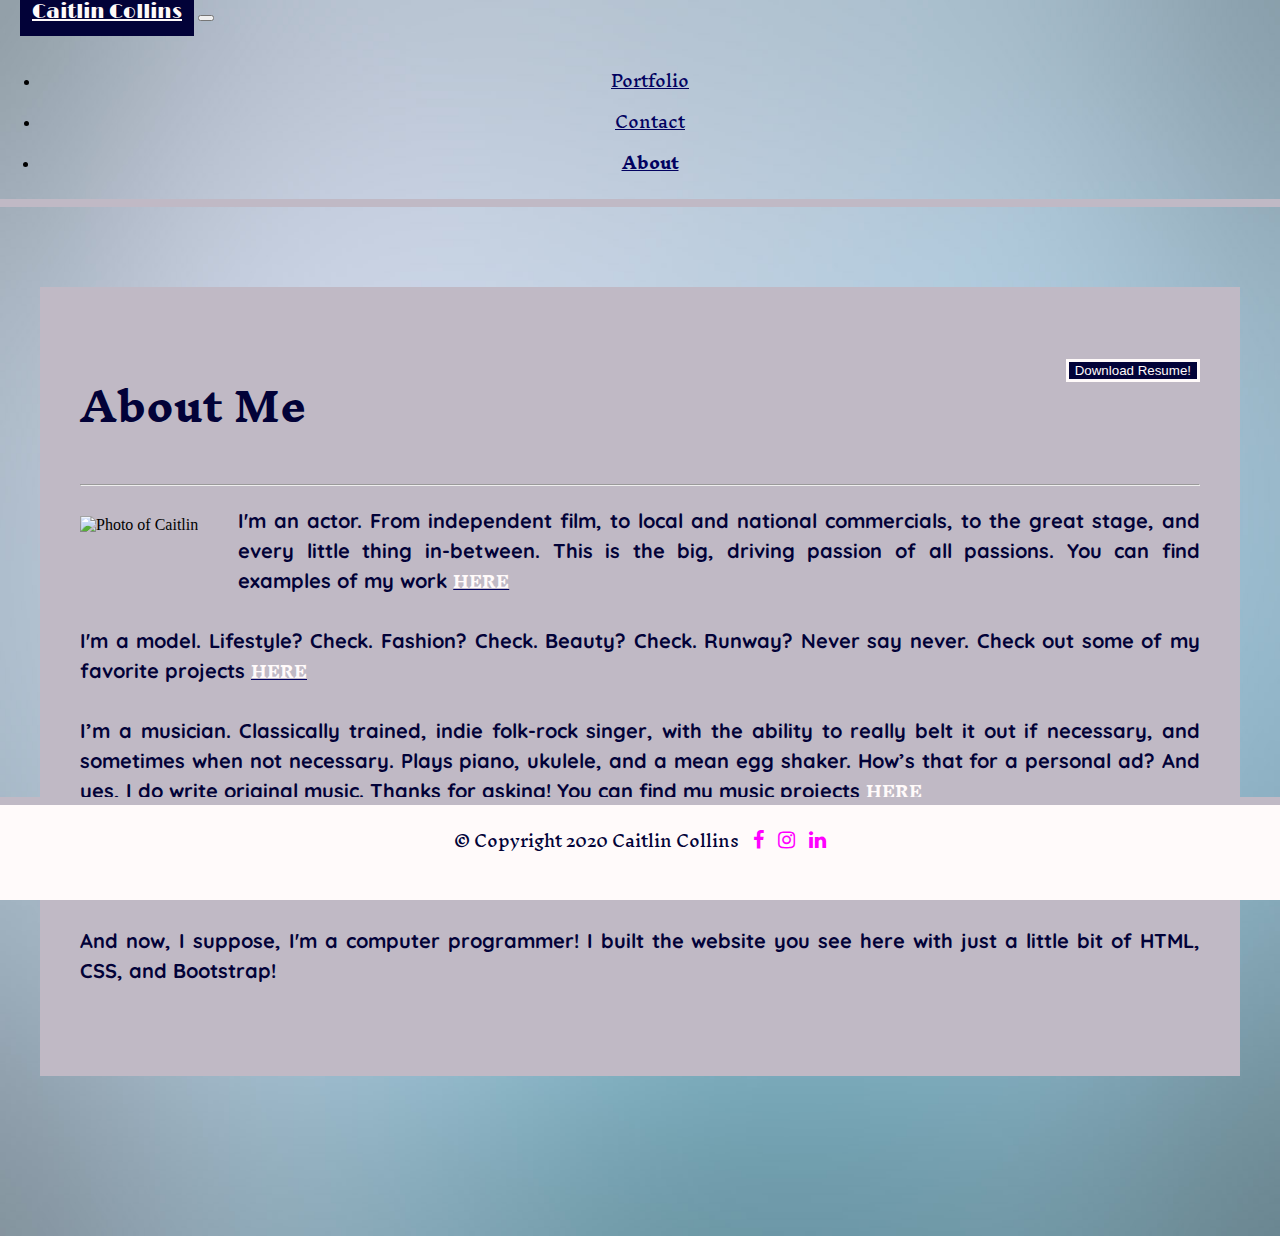
==== index.html @ 05589e40 "Added downloadable resume and portfolio links and screenshots." ====
<!DOCTYPE html>
<html lang="en">
<head>
    <meta charset="UTF-8">
    <meta name="viewport" content="width=device-width, initial-scale=1.0">
    <link href="https://cdn.jsdelivr.net/npm/bootstrap@5.0.0-beta1/dist/css/bootstrap.min.css" rel="stylesheet" integrity="sha384-giJF6kkoqNQ00vy+HMDP7azOuL0xtbfIcaT9wjKHr8RbDVddVHyTfAAsrekwKmP1" crossorigin="anonymous">
    <script src="https://cdn.jsdelivr.net/npm/bootstrap@5.0.0-beta1/dist/js/bootstrap.bundle.min.js" integrity="sha384-ygbV9kiqUc6oa4msXn9868pTtWMgiQaeYH7/t7LECLbyPA2x65Kgf80OJFdroafW" crossorigin="anonymous"></script>
    <link rel="preconnect" href="https://fonts.gstatic.com">
    <link href="https://fonts.googleapis.com/css2?family=Inknut+Antiqua:wght@400;500;700&family=Limelight&family=Quicksand:wght@300;400;500;600&display=swap" rel="stylesheet">
    <link rel="stylesheet" href="https://cdnjs.cloudflare.com/ajax/libs/font-awesome/4.7.0/css/font-awesome.min.css">

    <link rel="stylesheet" href="style.css">
    
    <title>Responsive Student Portfolio</title>
</head>

<body>
    <!-- Bootstrap Navbar -->
    <nav class="navbar navbar-expand-lg navbar-light bg-light">
        <div class="container-fluid">
        <a class="navbar-brand" href="index.html">Caitlin Collins</a>
        <button class="navbar-toggler" type="button" data-toggle="collapse" data-target="#navbarNav" aria-controls="navbarNav" aria-expanded="false" aria-label="Toggle navigation">
            <span class="navbar-toggler-icon"></span>
        </button>
            <div class="collapse navbar-collapse" id="navbarNav">
                <ul class="navbar-nav me-2">
                    <li class="nav-item">
                        <a class="nav-link" href="portfolio.html">Portfolio</a>
                    </li>
                    <li class="nav-item">
                        <a class="nav-link" href="contact.html">Contact</a>
                    </li>
                    <li class="nav-item active">
                        <a class="nav-link" href="index.html">About<span class="sr-only"></span></a>
                    </li>
                </ul>
            </div>
        </div>
    </nav>
    <!-- Main Container -->
    <main class="container-fluid">

        <!-- Spacer (No Content) -->
        <div class="row">
            <div class="col-sm-12">
                <header></header>
            </div>
        </div>

        <!-- Main Article -->
        <div class="row">
            <div class="col-sm-8">
                <article>
                    <!-- H1 -->
                    <div class="row">
                        <div class="col-sm-12">
                            <h1>About Me<span><a href="assets/Caitlin_Collins_Full_Stack_Resume.pdf" download="Cait_Collins_Resume" target="_blank"><button class="btn btn-outline download">Download Resume!</button></a></span></h1>
                            <hr>
                        </div>
                    </div>
                    <!-- Bio and Image -->
                    <div class="row">
                        <div class="col-sm-12">
                            <img class="img-fluid bioimg" src="assets/Cait-Headshot.JPG" alt="Photo of Caitlin">
                            <p>I'm an actor. From independent film, to local and national commercials, to the great stage, and every little thing in-between. This is the big, driving passion of all passions. You can find examples of my work
                                <a href="http://www.caitlinaileencollins.com/host" target="_blank"><span class="btn btn-outline-info" style="border-color: rgb(2,2,96); color: snow;">HERE</span>
                                </a>
                            </p>
                            <p>I'm a model. Lifestyle? Check. Fashion? Check. Beauty? Check. Runway? Never say never. Check out some of my favorite projects 
                                <a href="http://www.caitlinaileencollins.com/print" target="_blank"><span class="btn btn-outline-info" style="border-color: rgb(2,2,96); color: snow; ">HERE</span>
                                </a>
                            </p>
                            <p>I’m a musician. Classically trained, indie folk-rock singer, with the ability to really belt it out if necessary, and sometimes when not necessary. Plays piano, ukulele, and a mean egg shaker. How’s that for a personal ad? And yes, I do write original music. Thanks for asking! You can find my music projects
                                <a href="http://www.caitlinaileencollins.com/music" target="_blank"><span class="btn btn-outline-info" style="border-color: rgb(2,2,96); color: snow;">HERE</span>
                                </a>
                            </p>
                            <p>I’m a writerproducer. This is a new, exciting adventure! Stay tuned for more information about my upcoming original film Tennessee. You can find out more about that project and watch the trailer
                                <a href="http://www.tennesseefilm.com" target="_blank"><span class="btn btn-outline-info" style="border-color: rgb(2,2,96); color: snow;">HERE</span>
                                </a>
                            </p>
                            <p>And now, I suppose, I'm a computer programmer! I built the website you see here with just a little bit of HTML, CSS, and Bootstrap!
                            </p>
                        </div>
                    </div>
                </article>
            </div>
            <div class="col-sm-4"></div>
        </div>

        <!-- Spacer (No Content) -->
        <div class="row">
            <div class="col-sm-12">
                <header class="bottom"></header>
            </div>
        </div>
    
        <!-- Footer -->
        <div class= "row">
            <div class="col-sm-12">
            <footer>© Copyright 2020 Caitlin Collins
                <a href="https://www.facebook.com/caitlincollinsgraber" target="_blank" class="fa fa-facebook"></a>
                <a href="https://www.instagram.com/caitlincollinsactor/" target="_blank" class="fa fa-instagram"></a>
                <a href="https://www.linkedin.com/in/caitlin-collins-actorprogrammer/" target="_blank" class="fa fa-linkedin"></a>
            </footer>
            </div>
        </div>
    </main>

    <!-- jQuery CDN -->
    <script src="https://ajax.googleapis.com/ajax/libs/jquery/1.11.3/jquery.min.js"></script>
    <script src="https://cdnjs.cloudflare.com/ajax/libs/popper.js/1.14.3/umd/popper.min.js"></script>
    <!-- Bootstrap JavaScript CDN -->
    <script src="https://maxcdn.bootstrapcdn.com/bootstrap/4.0.0/js/bootstrap.min.js"></script>

</body>
</html>
---- style.css ----
/****** ELELMENT style all pages ******/

/** Body Style **/
body {
	/* box-sizing: border-box; */
	padding: 0;
	margin: 0;
	background-image: url(assets/backrougnd1.jpg);
	background-repeat: no-repeat;
	background-size: 100% 100%;
}

/** Navigation Style **/
nav {
	border-bottom-style: solid;
	border-width: 8px;
	border-color: rgb(192, 185, 197);
}

/** UL Style **/
ul {
	margin-left: auto;
	margin-right: 20px;
}

/** Link Style **/
a {
	font-family: "Inknut Antiqua", sans-serif;
	font-size: 16px;
	color: rgb(2, 2, 96) !important; /* To override bootstrap */
}

/** Header Style **/
header {
	padding: 40px 0px;
}

/** Article Style **/
article {
	background-color: rgb(192, 185, 197);
	overflow: auto;
	margin: 0px 40px;
	padding: 0px 20px 60px 20px;
}

/** H1 Style **/
h1 {
	font-family: "Inknut Antiqua", serif;
	font-size: 40px;
	font-weight: bold;
	color: rgb(2, 2, 56);
	padding: 40px 0px 0px 20px;
}

/** Horizontal Rule Style **/
hr {
	margin: 20px;
}

/****** Footer Style ******/
footer {
	background-color: snow;
	color: rgb(2, 2, 56);
	font-size: 16px;
	font-family: "Inknut Antiqua", sans-serif;
	text-align: center;
	padding-top: 15px;
	height: 80px;
	width: 100%;
	position: fixed;
	left: 0;
	bottom: 0;
	border-top-style: solid;
	border-width: 8px;
	border-color: rgb(192, 185, 197);
}

/****** ELEMENTS -- ABOUT ******/

/** Paragraph Style **/
p {
	font-size: 20px;
	font-weight: bold;
	font-family: "Quicksand", sans-serif;
	line-height: 1.5;
	text-align: justify;
	color: rgb(2, 2, 56);
	padding: 0px 20px 10px 20px;
}

/****** ELEMENTS -- PORTFOLIO ******/

/** Image Figure Style **/
figure {
	padding: 20px;
}

/****** ELEMENTS -- CONTACT ******/

/** Form Padding **/
form {
	padding: 10px 20px 30px 20px;
}

/****** CLASS style all pages ******/

/** Navbar Brand (Name) Style **/
.navbar-brand {
	font-family: "Limelight", cursive;
	font-size: 20px;
	background-color: rgb(2, 2, 56);
	color: snow !important;
	padding: 12px;
	margin-left: 20px;
}

/** Navbar Button Margin **/
.navbar-toggler {
	margin-right: 20px;
}

/** Navbar Collapsed Menu **/
.navbar-collapse {
	text-align: center;
	padding-top: 20px;
}

/** Current Link Style **/
.active {
	font-weight: bold;
	font-size: 18px;
}

/** Section Style **/
.bottom {
	padding: 80px 0px;
}

/** Social Icon Style **/
.fa {
	padding: 10px 0px 10px 10px;
	font-size: 20px;
	text-align: center;
	text-decoration: none;
	color: magenta !important; /* To override bootstrap */
}
.download {
	float: right;
	border: solid;
	size: 1px;
	color: snow;
	background-color:  rgb(2, 2, 56);
	margin-top: 5px;
	margin-right: 20px;
}
.download:hover {
	color: rgb(192, 185, 197);
}
.download:active {
	color: magenta;
}

/****** CLASSES -- ABOUT ******/

/** Bio Image Style **/
.bioimg {
	float: left;
	padding: 10px 40px 40px 20px;
}

/****** CLASSES -- PORTFOLIO ******/

/** Portfolio Image Style **/
.portimg {
	padding: 20px 0px;
}

/****** CLASSES -- CONTACT ******/

/** Button Style **/
.contactbtn {
	margin-left: 20px;
	width: 100px;
	height: 60px;
	background-color: rgb(2, 2, 56);
}
/** Section Style **/
.bottomcontact {
	padding: 180px 0px;
}

/****** SELECTOR STYLE ******/

/** Link Hover Style **/
a:hover {
	color: rgb(192, 185, 197) !important; /* To override bootstrap */
}

/** Link Active Style **/
a:active {
	color: magenta !important; /* To override bootstrap */
}

/** Span Hover Style **/
span:hover {
	background-color: magenta !important; /* To override bootstrap */
}

/****** MEDIA QUERIES ******/

/** Special styling for screens under 768px **/
@media only screen and (max-width: 768px) {
	article {
		margin: 0 0 0 20px;
		padding: 20px 20px 40px 20px;
	}
	form {
		padding: 0px 0px 20px 0px;
	}
	h1,
	hr {
		margin-left: 0;
		margin-right: 0;
		padding-left: 0;
		text-align: center;
	}
	p,
	.bioimg {
		padding-right: 0;
		padding-left: 0;
	}
	.portimg {
		padding: 20px 0px 0px 0px;
	}
	.contactbtn {
		margin-left: 0;
		margin-right: 0;
	}
	.bottomcontact {
		padding: 120px 0px;
	}
}

/** Special styling for screens under 600px **/
@media only screen and (max-width: 600px) {
	article {
		margin: 0;
		padding: 0px 10px 40px 10px;
	}
	figure {
		margin: 0;
		padding: 0;
	}
	footer {
		font-size: 12px;
	}
	.bottomcontact {
		padding: 60px 0px;
	}
}
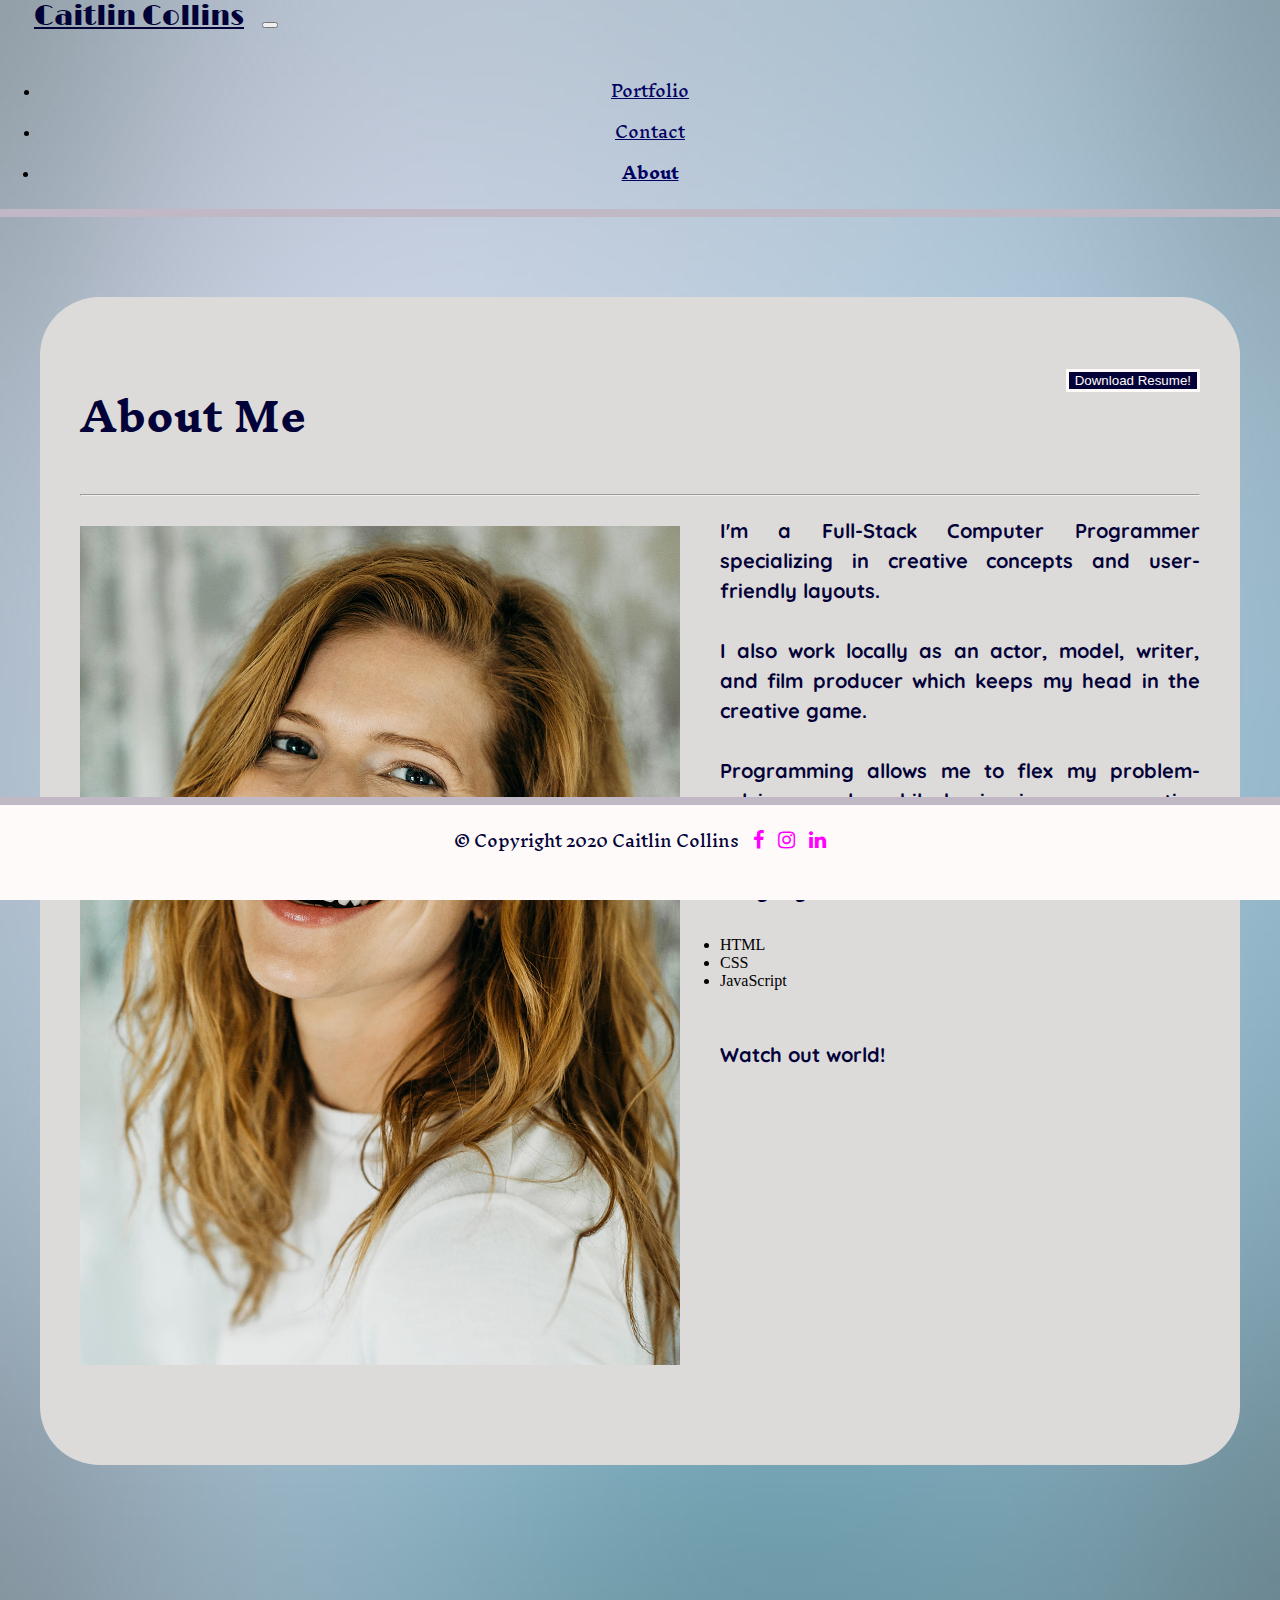
==== commit 3411973c: "Image and Bio updates." ====
--- a/index.html
+++ b/index.html
@@ -61,24 +61,21 @@
                     <!-- Bio and Image -->
                     <div class="row">
                         <div class="col-sm-12">
-                            <img class="img-fluid bioimg" src="assets/Cait-Headshot.JPG" alt="Photo of Caitlin">
-                            <p>I'm an actor. From independent film, to local and national commercials, to the great stage, and every little thing in-between. This is the big, driving passion of all passions. You can find examples of my work
-                                <a href="http://www.caitlinaileencollins.com/host" target="_blank"><span class="btn btn-outline-info" style="border-color: rgb(2,2,96); color: snow;">HERE</span>
-                                </a>
+                            <img class="img-fluid bioimg" src="assets/Caitlin.JPG" alt="Photo of Caitlin">
+                            <p id="firstP">I'm a Full-Stack Computer Programmer specializing in creative concepts and user-friendly layouts.
                             </p>
-                            <p>I'm a model. Lifestyle? Check. Fashion? Check. Beauty? Check. Runway? Never say never. Check out some of my favorite projects 
-                                <a href="http://www.caitlinaileencollins.com/print" target="_blank"><span class="btn btn-outline-info" style="border-color: rgb(2,2,96); color: snow; ">HERE</span>
-                                </a>
+                            <p>I also work locally as an actor, model, writer, and film producer which keeps my head in the creative game.
                             </p>
-                            <p>I’m a musician. Classically trained, indie folk-rock singer, with the ability to really belt it out if necessary, and sometimes when not necessary. Plays piano, ukulele, and a mean egg shaker. How’s that for a personal ad? And yes, I do write original music. Thanks for asking! You can find my music projects
-                                <a href="http://www.caitlinaileencollins.com/music" target="_blank"><span class="btn btn-outline-info" style="border-color: rgb(2,2,96); color: snow;">HERE</span>
-                                </a>
+                            <p>Programming allows me to flex my problem-solving muscles while honing in on my creative intuitions. 
                             </p>
-                            <p>I’m a writerproducer. This is a new, exciting adventure! Stay tuned for more information about my upcoming original film Tennessee. You can find out more about that project and watch the trailer
-                                <a href="http://www.tennesseefilm.com" target="_blank"><span class="btn btn-outline-info" style="border-color: rgb(2,2,96); color: snow;">HERE</span>
-                                </a>
+                            <p>Languages: 
+                                <ul class="languages">
+                                    <li>HTML</li>
+                                    <li>CSS</li>
+                                    <li>JavaScript</li>
+                                </ul>
                             </p>
-                            <p>And now, I suppose, I'm a computer programmer! I built the website you see here with just a little bit of HTML, CSS, and Bootstrap!
+                            <p>Watch out world!
                             </p>
                         </div>
                     </div>
--- a/style.css
+++ b/style.css
@@ -37,9 +37,10 @@
 
 /** Article Style **/
 article {
-	background-color: rgb(192, 185, 197);
+	background-color:rgb(221, 218, 218);
 	overflow: auto;
 	margin: 0px 40px;
+	border-radius: 5%;
 	padding: 0px 20px 60px 20px;
 }
 
@@ -107,10 +108,9 @@
 /** Navbar Brand (Name) Style **/
 .navbar-brand {
 	font-family: "Limelight", cursive;
-	font-size: 20px;
-	background-color: rgb(2, 2, 56);
-	color: snow !important;
-	padding: 12px;
+	font-size: 28px;
+	color: rgb(2, 2, 56)!important;
+	padding: 14px;
 	margin-left: 20px;
 }
 
@@ -165,6 +165,7 @@
 /** Bio Image Style **/
 .bioimg {
 	float: left;
+	max-width: 600px;
 	padding: 10px 40px 40px 20px;
 }
 
@@ -172,6 +173,7 @@
 
 /** Portfolio Image Style **/
 .portimg {
+	max-width: 700px;
 	padding: 20px 0px;
 }
 
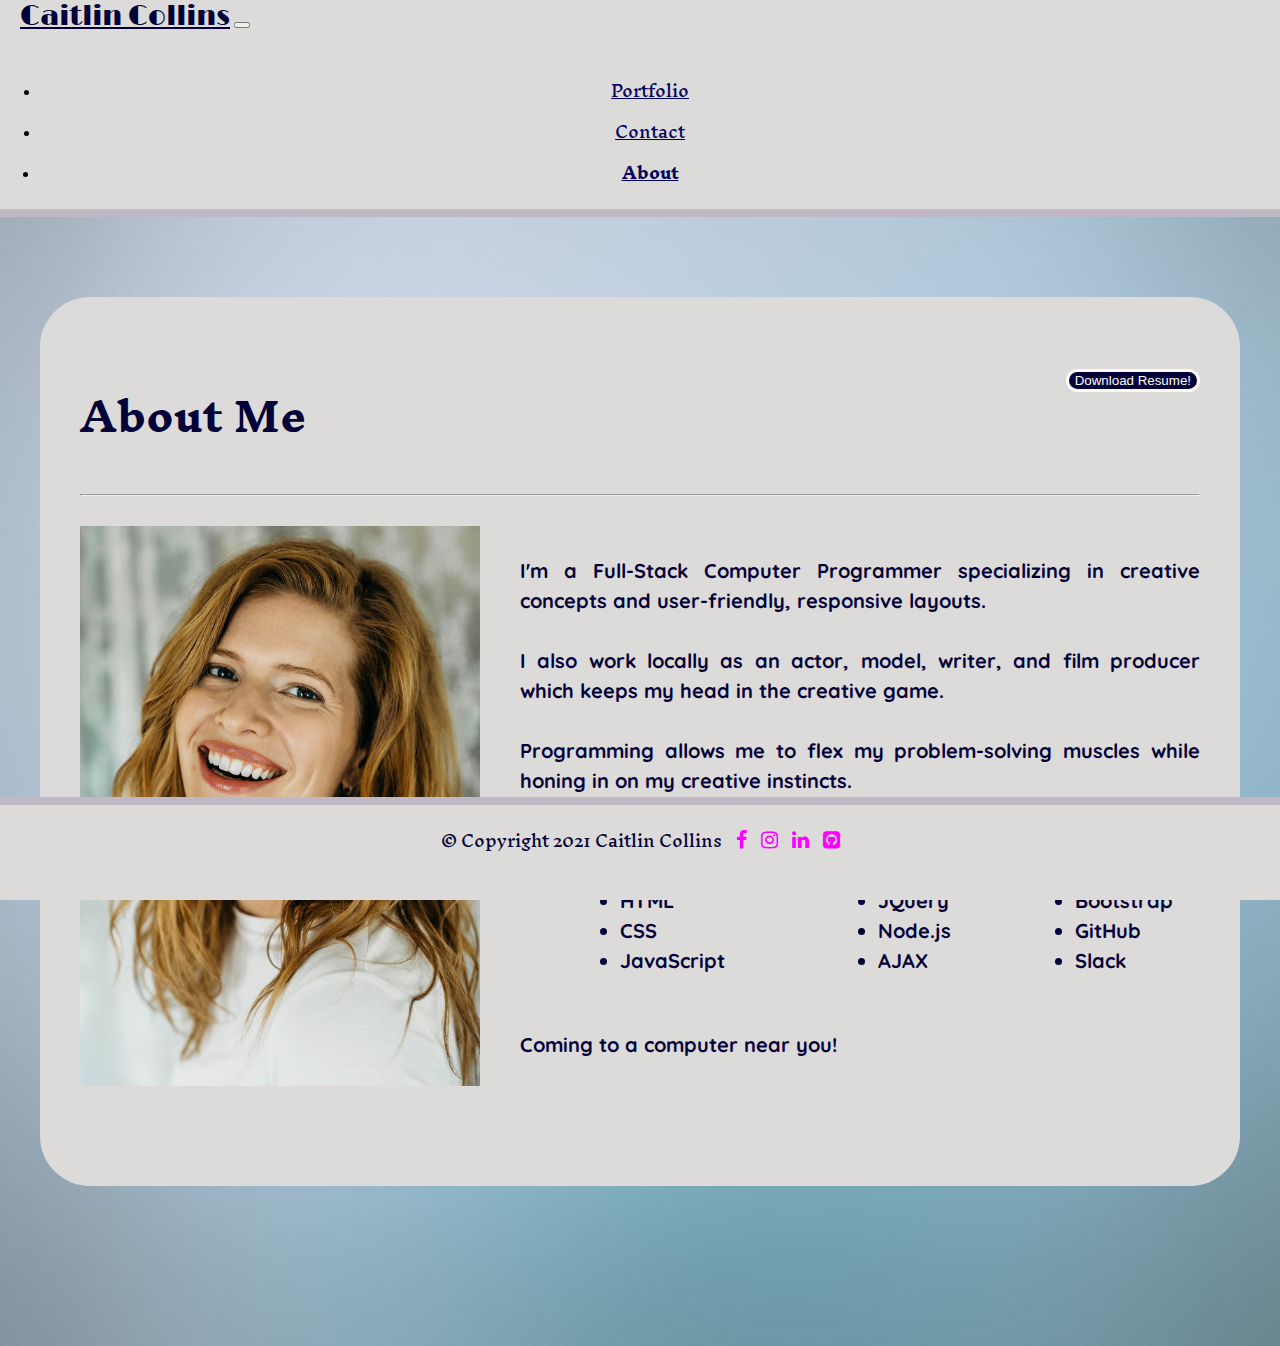
==== commit 886927c0: "About Page updates" ====
--- a/index.html
+++ b/index.html
@@ -16,14 +16,14 @@
 
 <body>
     <!-- Bootstrap Navbar -->
-    <nav class="navbar navbar-expand-lg navbar-light bg-light">
+    <nav class="navbar navbar-expand-lg navbar-light">
         <div class="container-fluid">
         <a class="navbar-brand" href="index.html">Caitlin Collins</a>
         <button class="navbar-toggler" type="button" data-toggle="collapse" data-target="#navbarNav" aria-controls="navbarNav" aria-expanded="false" aria-label="Toggle navigation">
             <span class="navbar-toggler-icon"></span>
         </button>
             <div class="collapse navbar-collapse" id="navbarNav">
-                <ul class="navbar-nav me-2">
+                <ul class="navbar-nav navigation">
                     <li class="nav-item">
                         <a class="nav-link" href="portfolio.html">Portfolio</a>
                     </li>
@@ -39,18 +39,16 @@
     </nav>
     <!-- Main Container -->
     <main class="container-fluid">
-
         <!-- Spacer (No Content) -->
         <div class="row">
             <div class="col-sm-12">
                 <header></header>
             </div>
         </div>
-
         <!-- Main Article -->
         <div class="row">
             <div class="col-sm-8">
-                <article>
+                <article class="about">
                     <!-- H1 -->
                     <div class="row">
                         <div class="col-sm-12">
@@ -62,20 +60,31 @@
                     <div class="row">
                         <div class="col-sm-12">
                             <img class="img-fluid bioimg" src="assets/Caitlin.JPG" alt="Photo of Caitlin">
-                            <p id="firstP">I'm a Full-Stack Computer Programmer specializing in creative concepts and user-friendly layouts.
+                            <p class="firstP">I'm a Full-Stack Computer Programmer specializing in creative concepts and user-friendly, responsive layouts.
                             </p>
                             <p>I also work locally as an actor, model, writer, and film producer which keeps my head in the creative game.
                             </p>
-                            <p>Programming allows me to flex my problem-solving muscles while honing in on my creative intuitions. 
+                            <p>Programming allows me to flex my problem-solving muscles while honing in on my creative instincts. 
                             </p>
-                            <p>Languages: 
-                                <ul class="languages">
-                                    <li>HTML</li>
-                                    <li>CSS</li>
-                                    <li>JavaScript</li>
+                            <div>
+                                <ul class="languages">Languages:
+                                    <li class="item">HTML</li>
+                                    <li class="item">CSS</li>
+                                    <li class="item">JavaScript</li>
                                 </ul>
-                            </p>
-                            <p>Watch out world!
+                                <ul class="tools">Tools:
+                                    <li class="item">JQuery</li>
+                                    <li class="item">Node.js</li>
+                                    <li class="item">AJAX</li>
+                                </ul>
+                                <ul class="tools">
+                                    <li class="item">JSON</li>
+                                    <li class="item">Bootstrap</li>
+                                    <li class="item">GitHub</li>
+                                    <li class="item">Slack</li>
+                                </ul>
+                            </div>
+                            <p>Coming to a computer near you!
                             </p>
                         </div>
                     </div>
@@ -94,10 +103,11 @@
         <!-- Footer -->
         <div class= "row">
             <div class="col-sm-12">
-            <footer>© Copyright 2020 Caitlin Collins
-                <a href="https://www.facebook.com/caitlincollinsgraber" target="_blank" class="fa fa-facebook"></a>
-                <a href="https://www.instagram.com/caitlincollinsactor/" target="_blank" class="fa fa-instagram"></a>
-                <a href="https://www.linkedin.com/in/caitlin-collins-actorprogrammer/" target="_blank" class="fa fa-linkedin"></a>
+            <footer>© Copyright 2021 Caitlin Collins
+                <a href="https://www.facebook.com/caitlincollinsgraber" target="_blank" class="fa fa-facebook icon"></a>
+                <a href="https://www.instagram.com/caitlincollinsactor/" target="_blank" class="fa fa-instagram icon"></a>
+                <a href="https://www.linkedin.com/in/caitlin-collins-actorprogrammer/" target="_blank" class="fa fa-linkedin icon"></a>
+                <a href="https://github.com/CaitlinCollins" target="_blank" class="fa fa-github-square icon"></a>
             </footer>
             </div>
         </div>
--- a/style.css
+++ b/style.css
@@ -12,15 +12,10 @@
 
 /** Navigation Style **/
 nav {
+	background-color: rgb(221, 218, 218);
 	border-bottom-style: solid;
 	border-width: 8px;
 	border-color: rgb(192, 185, 197);
-}
-
-/** UL Style **/
-ul {
-	margin-left: auto;
-	margin-right: 20px;
 }
 
 /** Link Style **/
@@ -40,7 +35,6 @@
 	background-color:rgb(221, 218, 218);
 	overflow: auto;
 	margin: 0px 40px;
-	border-radius: 5%;
 	padding: 0px 20px 60px 20px;
 }
 
@@ -60,7 +54,7 @@
 
 /****** Footer Style ******/
 footer {
-	background-color: snow;
+	background-color:rgb(221, 218, 218);
 	color: rgb(2, 2, 56);
 	font-size: 16px;
 	font-family: "Inknut Antiqua", sans-serif;
@@ -79,7 +73,7 @@
 /****** ELEMENTS -- ABOUT ******/
 
 /** Paragraph Style **/
-p {
+p, .languages, .tools{
 	font-size: 20px;
 	font-weight: bold;
 	font-family: "Quicksand", sans-serif;
@@ -106,11 +100,18 @@
 /****** CLASS style all pages ******/
 
 /** Navbar Brand (Name) Style **/
+/** UL Style **/
+.navigation {
+	margin-left: auto;
+	margin-right: 20px;
+}
+
 .navbar-brand {
 	font-family: "Limelight", cursive;
 	font-size: 28px;
 	color: rgb(2, 2, 56)!important;
-	padding: 14px;
+	padding-top: 14px;
+	padding-bottom: 0px;
 	margin-left: 20px;
 }
 
@@ -137,16 +138,18 @@
 }
 
 /** Social Icon Style **/
-.fa {
+.icon {
 	padding: 10px 0px 10px 10px;
 	font-size: 20px;
 	text-align: center;
 	text-decoration: none;
 	color: magenta !important; /* To override bootstrap */
 }
+/** Download Resume Button Style **/
 .download {
 	float: right;
 	border: solid;
+	border-radius: 50px;
 	size: 1px;
 	color: snow;
 	background-color:  rgb(2, 2, 56);
@@ -161,12 +164,32 @@
 }
 
 /****** CLASSES -- ABOUT ******/
+/** Article Style **/
+.about {
+	border-radius: 50px;
+}
 
 /** Bio Image Style **/
 .bioimg {
 	float: left;
-	max-width: 600px;
+	max-width: 400px;
 	padding: 10px 40px 40px 20px;
+}
+/** First Paragraph Style **/
+.firstP {
+	padding-top: 40px;
+}
+/** UL Style **/
+.languages, .tools {
+	display: inline-block;
+	margin-left: 80px;
+	font-size: 24px;
+	color: magenta;
+}
+/** LI Style **/
+.item {
+	color: rgb(2, 2, 56);
+	font-size: 20px;
 }
 
 /****** CLASSES -- PORTFOLIO ******/
@@ -176,6 +199,7 @@
 	max-width: 700px;
 	padding: 20px 0px;
 }
+/**  **/
 
 /****** CLASSES -- CONTACT ******/
 
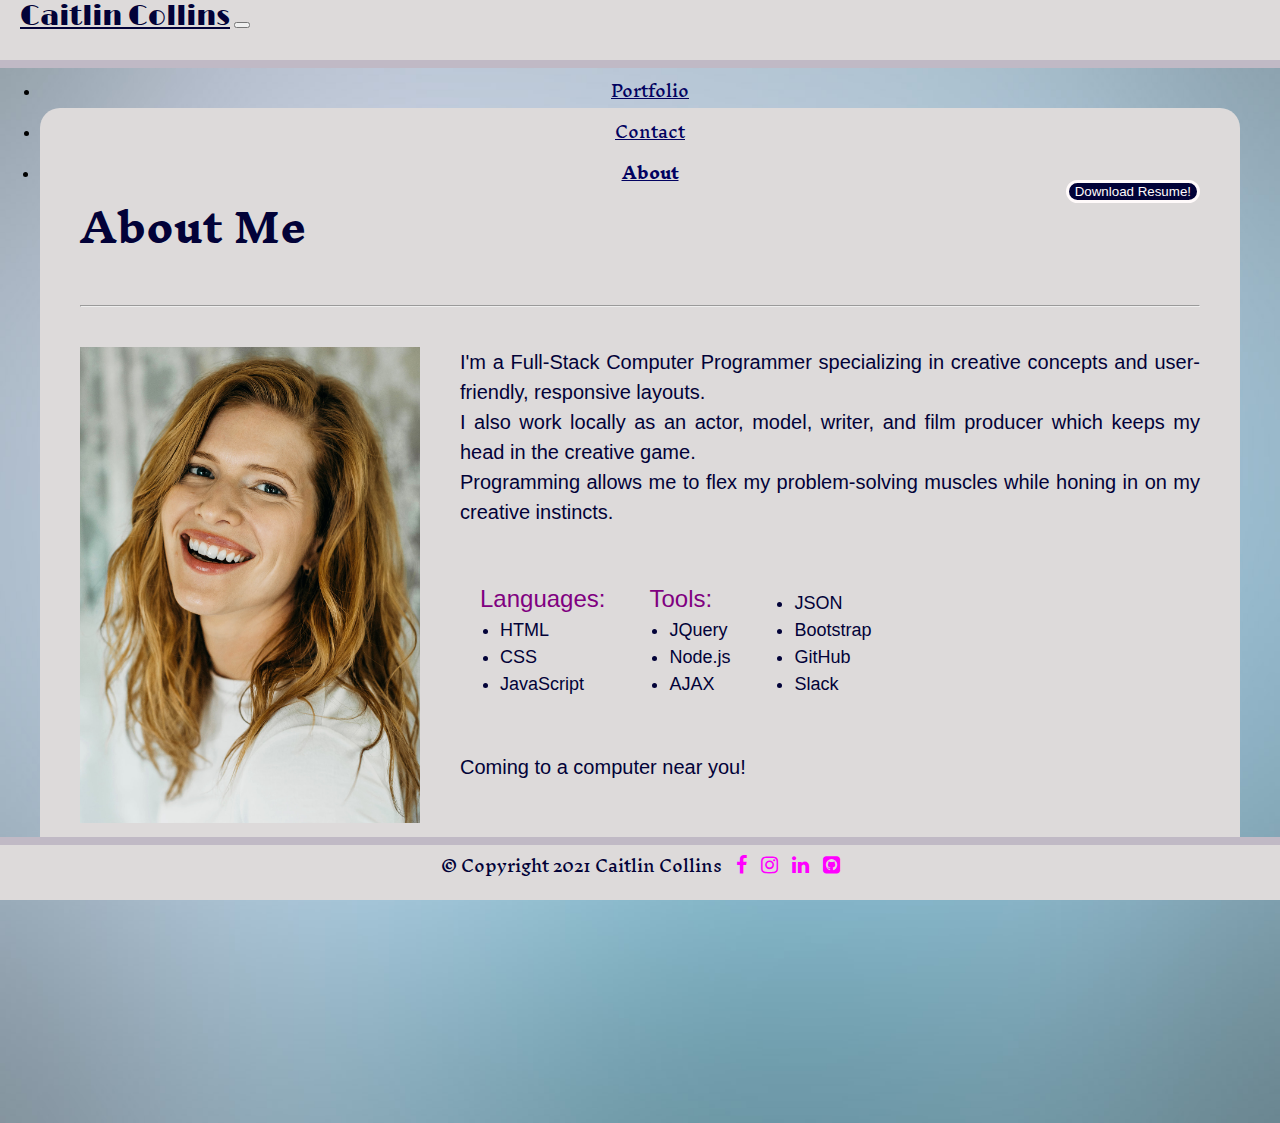
==== commit 297662ed: "Media Queries" ====
--- a/index.html
+++ b/index.html
@@ -61,10 +61,10 @@
                         <div class="col-sm-12">
                             <img class="img-fluid bioimg" src="assets/Caitlin.JPG" alt="Photo of Caitlin">
                             <p class="firstP">I'm a Full-Stack Computer Programmer specializing in creative concepts and user-friendly, responsive layouts.
-                            </p>
-                            <p>I also work locally as an actor, model, writer, and film producer which keeps my head in the creative game.
-                            </p>
-                            <p>Programming allows me to flex my problem-solving muscles while honing in on my creative instincts. 
+                            <br>
+                            I also work locally as an actor, model, writer, and film producer which keeps my head in the creative game.
+                            <br>
+                            Programming allows me to flex my problem-solving muscles while honing in on my creative instincts. 
                             </p>
                             <div>
                                 <ul class="languages">Languages:
@@ -84,7 +84,8 @@
                                     <li class="item">Slack</li>
                                 </ul>
                             </div>
-                            <p>Coming to a computer near you!
+                            <p>
+                            Coming to a computer near you!
                             </p>
                         </div>
                     </div>
--- a/style.css
+++ b/style.css
@@ -1,5 +1,4 @@
 /****** ELELMENT style all pages ******/
-
 /** Body Style **/
 body {
 	/* box-sizing: border-box; */
@@ -9,35 +8,40 @@
 	background-repeat: no-repeat;
 	background-size: 100% 100%;
 }
-
 /** Navigation Style **/
 nav {
 	background-color: rgb(221, 218, 218);
+	height: 60px;
 	border-bottom-style: solid;
 	border-width: 8px;
 	border-color: rgb(192, 185, 197);
 }
-
 /** Link Style **/
-a {
+.nav-link {
 	font-family: "Inknut Antiqua", sans-serif;
 	font-size: 16px;
 	color: rgb(2, 2, 96) !important; /* To override bootstrap */
 }
-
 /** Header Style **/
 header {
-	padding: 40px 0px;
-}
-
+	padding: 20px 0px;
+}
 /** Article Style **/
 article {
 	background-color:rgb(221, 218, 218);
 	overflow: auto;
 	margin: 0px 40px;
-	padding: 0px 20px 60px 20px;
-}
-
+	padding: 0px 20px 20px 20px;
+	border-radius: 20px;
+}
+/** Aside Style **/
+aside {
+	background-color:rgb(221, 218, 218);
+	overflow: auto;
+	margin: 40px 20px;
+	padding: 40px 20px;
+	border-radius: 20px;
+}
 /** H1 Style **/
 h1 {
 	font-family: "Inknut Antiqua", serif;
@@ -46,12 +50,22 @@
 	color: rgb(2, 2, 56);
 	padding: 40px 0px 0px 20px;
 }
-
+/** H2 Style **/
+h2 {
+	font-family: 'Gill Sans', 'Gill Sans MT', Calibri, 'Trebuchet MS', sans-serif;
+	padding-left: 15px;
+	color: rgb(2, 2, 56);
+	font-size: 36px;
+}
+/** H3 Style **/
+h3 {
+	font-family: 'Gill Sans', 'Gill Sans MT', Calibri, 'Trebuchet MS', sans-serif;
+	padding-top: 20px;
+}
 /** Horizontal Rule Style **/
 hr {
 	margin: 20px;
 }
-
 /****** Footer Style ******/
 footer {
 	background-color:rgb(221, 218, 218);
@@ -59,8 +73,8 @@
 	font-size: 16px;
 	font-family: "Inknut Antiqua", sans-serif;
 	text-align: center;
-	padding-top: 15px;
-	height: 80px;
+	padding-bottom: 5px;
+	height: 50px;
 	width: 100%;
 	position: fixed;
 	left: 0;
@@ -71,12 +85,10 @@
 }
 
 /****** ELEMENTS -- ABOUT ******/
-
 /** Paragraph Style **/
-p, .languages, .tools{
+p, .languages, .tools, .contactP{
 	font-size: 20px;
-	font-weight: bold;
-	font-family: "Quicksand", sans-serif;
+	font-family: 'Gill Sans', 'Gill Sans MT', Calibri, 'Trebuchet MS', sans-serif;
 	line-height: 1.5;
 	text-align: justify;
 	color: rgb(2, 2, 56);
@@ -84,28 +96,24 @@
 }
 
 /****** ELEMENTS -- PORTFOLIO ******/
-
 /** Image Figure Style **/
 figure {
 	padding: 20px;
 }
 
 /****** ELEMENTS -- CONTACT ******/
-
 /** Form Padding **/
 form {
 	padding: 10px 20px 30px 20px;
 }
 
 /****** CLASS style all pages ******/
-
 /** Navbar Brand (Name) Style **/
 /** UL Style **/
 .navigation {
 	margin-left: auto;
 	margin-right: 20px;
 }
-
 .navbar-brand {
 	font-family: "Limelight", cursive;
 	font-size: 28px;
@@ -114,29 +122,24 @@
 	padding-bottom: 0px;
 	margin-left: 20px;
 }
-
 /** Navbar Button Margin **/
 .navbar-toggler {
 	margin-right: 20px;
 }
-
 /** Navbar Collapsed Menu **/
 .navbar-collapse {
 	text-align: center;
 	padding-top: 20px;
 }
-
 /** Current Link Style **/
 .active {
 	font-weight: bold;
 	font-size: 18px;
 }
-
 /** Section Style **/
 .bottom {
-	padding: 80px 0px;
-}
-
+	padding: 120px 0px;
+}
 /** Social Icon Style **/
 .icon {
 	padding: 10px 0px 10px 10px;
@@ -156,53 +159,54 @@
 	margin-top: 5px;
 	margin-right: 20px;
 }
-.download:hover {
+.download:hover, .deploy:hover {
 	color: rgb(192, 185, 197);
 }
-.download:active {
+.download:active, .deploy:active {
 	color: magenta;
 }
 
 /****** CLASSES -- ABOUT ******/
-/** Article Style **/
-.about {
-	border-radius: 50px;
-}
-
 /** Bio Image Style **/
 .bioimg {
 	float: left;
-	max-width: 400px;
-	padding: 10px 40px 40px 20px;
+	max-width: 340px;
+	padding: 20px 40px 40px 20px;
 }
 /** First Paragraph Style **/
 .firstP {
-	padding-top: 40px;
+	padding-top: 20px;
 }
 /** UL Style **/
 .languages, .tools {
 	display: inline-block;
-	margin-left: 80px;
 	font-size: 24px;
-	color: magenta;
+	color: purple;
 }
 /** LI Style **/
 .item {
+	margin-left: 20px;
 	color: rgb(2, 2, 56);
-	font-size: 20px;
+	font-size: 18px;
 }
 
 /****** CLASSES -- PORTFOLIO ******/
-
 /** Portfolio Image Style **/
 .portimg {
-	max-width: 700px;
-	padding: 20px 0px;
-}
-/**  **/
+	max-width: 750px;
+	padding: 20px 0px 60px 20px;
+}
+/** Deploy Button Style **/
+.deploy {
+	margin-left: 20px;
+	border: solid;
+	border-radius: 50px;
+	size: 1px;
+	color: snow;
+	background-color:  purple; 
+}
 
 /****** CLASSES -- CONTACT ******/
-
 /** Button Style **/
 .contactbtn {
 	margin-left: 20px;
@@ -212,21 +216,25 @@
 }
 /** Section Style **/
 .bottomcontact {
-	padding: 180px 0px;
+	padding: 130px 0px;
+}
+.contactP {
+	font-size: 20px;
+	font-family: Calibri;
+	color: rgb(2, 2, 56);
+	padding-top: 10px;
+	padding-left: 20px;
 }
 
 /****** SELECTOR STYLE ******/
-
 /** Link Hover Style **/
-a:hover {
+.nav-link:hover, a:hover{
 	color: rgb(192, 185, 197) !important; /* To override bootstrap */
 }
-
 /** Link Active Style **/
-a:active {
+.nav-link:active, a:active {
 	color: magenta !important; /* To override bootstrap */
 }
-
 /** Span Hover Style **/
 span:hover {
 	background-color: magenta !important; /* To override bootstrap */
@@ -234,53 +242,318 @@
 
 /****** MEDIA QUERIES ******/
 
-/** Special styling for screens under 768px **/
+/** Special styling for iPad Pro Landscape/ HD Laptops **/
+@media only screen and (max-width: 1366px) {
+	.portimg {
+		max-width: 700px;
+	}
+	.bottomcontact {
+		padding: 150px 0px;
+
+	}
+}
+/** Special styling for iPad Pro 10" **/
+@media only screen and (max-width: 1112px) {
+	.bioimg {
+		max-width: 260px;
+	}
+	.portimg {
+		max-width: 540px;
+	}
+}
+/** Special styling for iPad Pro 12" (portrait) **/
+@media only screen and (max-width: 1024px) {
+	.bioimg {
+		max-width: 290px;
+		padding-top: 40px;
+		padding-bottom: 20px;
+	}
+	.bottom {
+		padding: 240px 0px;
+
+	}
+	.portimg{
+		max-width: 480px;
+	}
+	aside {
+		margin-top: 20px;
+	}
+	.bottomcontact {
+		padding: 330px 0px;
+	}
+}
+
+/** Special styling for iPad Pro 10" **/
+@media only screen and (max-width: 834px) {
+	nav {
+		height: 80px;
+	}
+	.nav-link {
+		text-align: right;
+	}
+	h1 {
+		font-size: 32px;
+	}
+	.download {
+		margin-right: 0px;
+		margin-top: 0px;
+	}
+	h2 {
+		font-size: 30px;
+	}
+	.portimg {
+		max-width: 360px;
+	}
+	aside {
+		padding: 10px;
+	}
+	h3 {
+		font-size: 22px;
+	}
+	.contactP {
+		font-size: 16px;
+		padding-left: 10px;
+	}
+}
+/** Special styling for iPhone X Landscape **/
+@media only screen and (max-width: 812px) {
+	.download {
+		font-size: 14px;
+	}
+	.bioimg {
+		max-width: 420px;
+	}
+	.languages, .tools {
+		padding-right: 14px;
+	}
+	.portimg {
+		padding-left: 0px;
+	}
+	.deploy {
+		margin-left: 10px;
+		margin-right: 10px;
+	}
+	.contactbtn {
+		margin-left: 80px;
+	}
+	.contactP {
+		padding-left: 2px;
+	}
+}
+/** Special styling for iPad **/
 @media only screen and (max-width: 768px) {
-	article {
-		margin: 0 0 0 20px;
-		padding: 20px 20px 40px 20px;
-	}
-	form {
-		padding: 0px 0px 20px 0px;
-	}
-	h1,
-	hr {
-		margin-left: 0;
-		margin-right: 0;
-		padding-left: 0;
-		text-align: center;
-	}
-	p,
-	.bioimg {
-		padding-right: 0;
-		padding-left: 0;
-	}
-	.portimg {
-		padding: 20px 0px 0px 0px;
+	h1 {
+		font-size: 30px;
+	}
+	.download {
+		font-size: 13px;
+	}
+	.bioimg {
+		max-width: 240px;
+		padding-top: 30px;
+	}
+	.languages, .tools {
+		padding-left: 20px;
+		padding-right: 0px;
+	}
+	figure {
+		padding: 0px;
+	}
+	h3 {
+		font-size: 20px;
+	}
+	.contactP {
+		font-size: 15px;
+	}
+	
+}
+/** Special styling for iPhone 8 Plus **/
+@media only screen and (max-width: 736px) {
+	h1 {
+		font-size: 28px;
+	}
+	.download {
+		font-size: 12px;
+	}
+	.bioimg {
+		max-width: 360px;
+	}
+	.portimg {
+		max-width: 350px;
 	}
 	.contactbtn {
-		margin-left: 0;
-		margin-right: 0;
-	}
-	.bottomcontact {
-		padding: 120px 0px;
-	}
-}
-
-/** Special styling for screens under 600px **/
-@media only screen and (max-width: 600px) {
-	article {
-		margin: 0;
-		padding: 0px 10px 40px 10px;
-	}
-	figure {
-		margin: 0;
-		padding: 0;
+		margin-left: 60px;
+	}
+	.contactP {
+		font-size: 14px;
+	}
+}
+/** Special styling for iPhone 6-8 **/
+@media only screen and (max-width: 667px) {
+	h1 {
+		font-size: 24px;
+		padding-left: 10px;
+	}
+	.download {
+		font-size: 11px;
+	}
+	.bioimg {
+		max-width: 320px;
+		padding-top: 0px;
+	}
+	.languages, .tools {
+		padding-left: 10px;
+		font-size: 20px;
+	}
+	h2 {
+		font-size: 26px;
+	}
+	.portimg {
+		max-width: 300px;
+	}
+	.deploy {
+		margin-right: 0px;
+		font-size: 14px;
+	}
+	.cont {
+		padding-left: 5px;
+		padding-right: 5px;
+	}
+	.contactbtn {
+		margin-left: 45px;
+		height: 40px;
+	}
+	aside {
+		margin-left: 0px;
+	}
+	h3 {
+		font-size: 18px;
+	}
+	.contactP {
+		padding-left: 0px;
+	}
+}
+/** Special styling for iPhone SE **/
+@media only screen and (max-width: 568px) {
+	h1{
+		font-size: 34px;
+	}
+	.download {
+		font-size: 14px;
+	}
+	.bioimg {
+		max-width: 445px;
+	}
+	.languages, .tools {
+		padding-right: 20px;
+		padding-left: 20px;
+	}
+	.portimg {
+		max-width: 425px;
+	}
+	.contactbtn {
+		margin-left: 20px;
+	}
+	aside {
+		margin-left: 20px;
+	}
+	h3 {
+		font-size: 24px;
+	}
+	.contactP {
+		font-size: 18px;
+	}
+	.languages, .tools {
+		padding-right: 10px;
+		padding-left: 10px;
+	}
+
+}
+/** Special styling for iPhone 8 Plus **/
+@media only screen and (max-width: 414px) {
+	.about {
+		margin: 0px;
+	}
+	.port {
+		margin: 0px;
+	}
+	h1 {
+		font-size: 30px;
+	}
+	.download {
+		font-size: 13px;
+	}
+	.bioimg {
+		max-width: 370px;
+	}
+	.portimg {
+		max-width: 350px;
+	}
+	footer {
+		font-size: 14px;
+	}
+	.icon {
+		font-size: 16px;
+	}
+	.cont {
+		margin-left: 0px;
+		margin-right: 0px;
+	}
+	aside {
+		margin-left: 0px;
+		margin-right: 0px;
+
+}
+/** Special styling for iPhone 6-10 **/
+@media only screen and (max-width: 375px) {
+	h1 {
+		font-size: 28px;
+	}
+	.download {
+		font-size: 10px;
+	}
+	.bioimg {
+		max-width: 330px;
+	}
+	.languages, .tools {
+		padding-right: 5px;
+		padding-left: 5px;
+	}
+	.portimg {
+		max-width: 310px;
+	}
+}
+/** Special styling for iPhone SE **/
+@media only screen and (max-width: 320px) {
+	.navbar-brand {
+		font-size: 24px;
 	}
 	footer {
 		font-size: 12px;
-	}
-	.bottomcontact {
-		padding: 60px 0px;
-	}
-}
+		padding-bottom: 0px;
+		padding-top: 5px;
+	}
+	.icon {
+		font-size: 14px;
+	}
+	.about {
+		padding-left: 5px;
+		padding-right: 5px;
+	}
+	h1 {
+		font-size: 24px;
+	}
+	.bioimg {
+		max-width: 305px;
+	}
+	.languages, .tools {
+		padding-left: 0px;
+	}
+	.portimg {
+		max-width: 255px;
+	}
+	.contactbtn {
+		margin-left: 10px;
+	}
+
+}
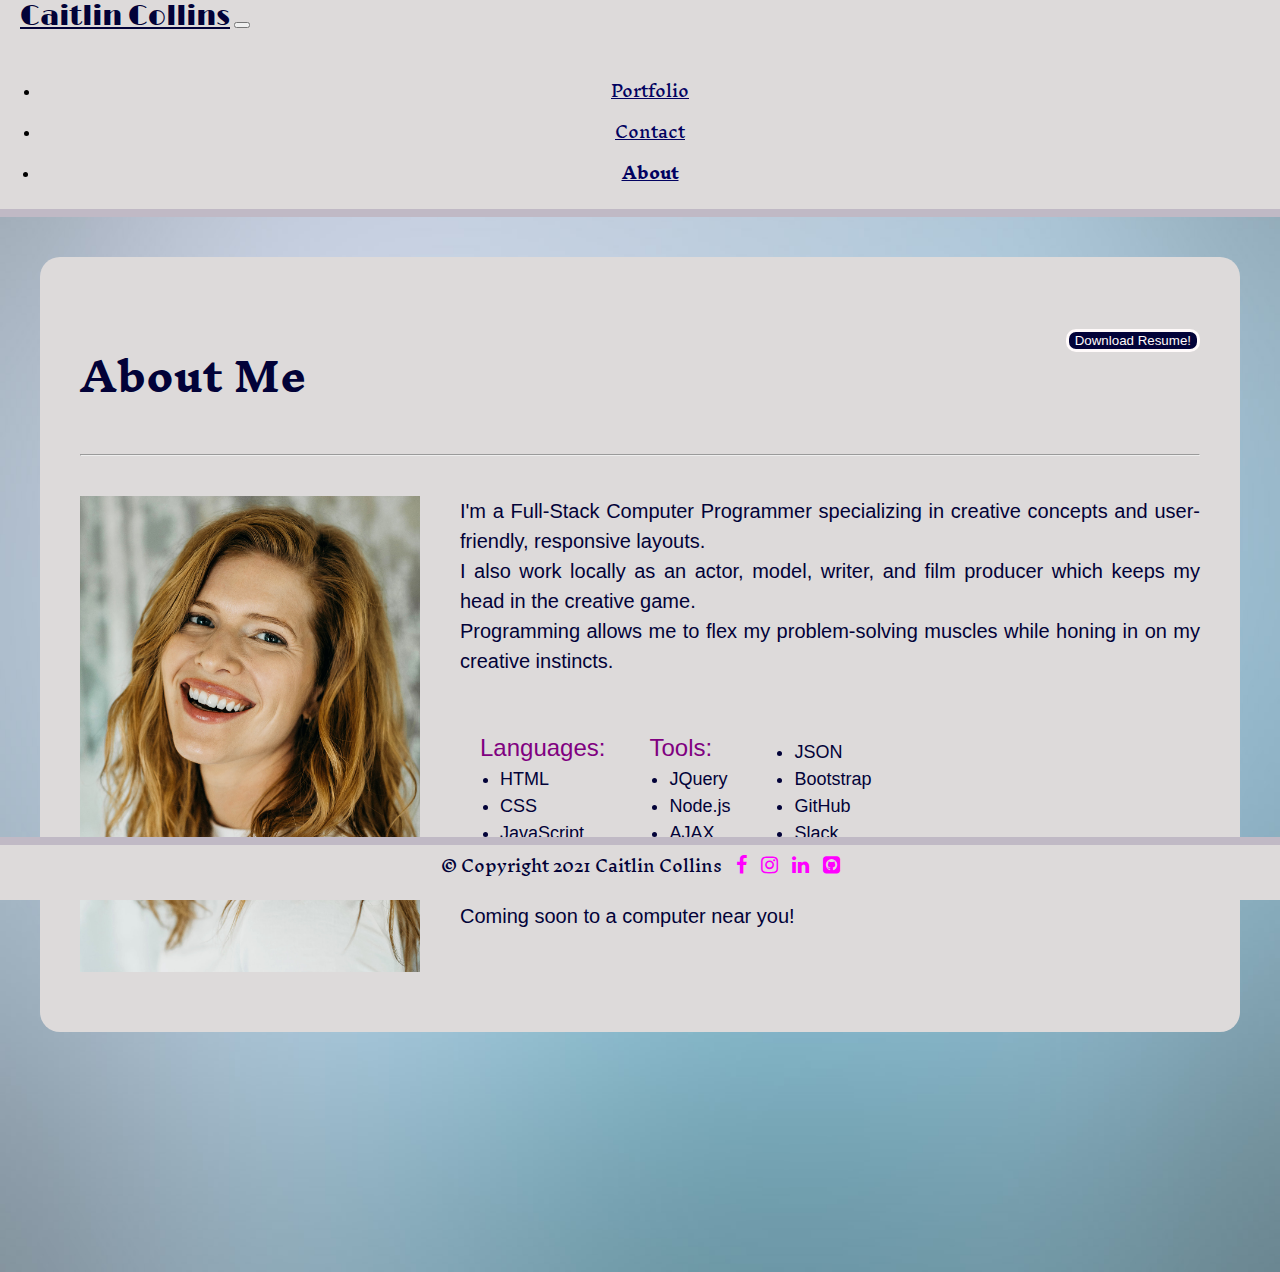
==== commit 9628b187: "Updated Screenshots" ====
--- a/index.html
+++ b/index.html
@@ -85,7 +85,7 @@
                                 </ul>
                             </div>
                             <p>
-                            Coming to a computer near you!
+                            Coming soon to a computer near you!
                             </p>
                         </div>
                     </div>
--- a/style.css
+++ b/style.css
@@ -11,7 +11,7 @@
 /** Navigation Style **/
 nav {
 	background-color: rgb(221, 218, 218);
-	height: 60px;
+	height: auto;
 	border-bottom-style: solid;
 	border-width: 8px;
 	border-color: rgb(192, 185, 197);
@@ -152,7 +152,7 @@
 .download {
 	float: right;
 	border: solid;
-	border-radius: 50px;
+	border-radius: 10px;
 	size: 1px;
 	color: snow;
 	background-color:  rgb(2, 2, 56);
@@ -200,7 +200,7 @@
 .deploy {
 	margin-left: 20px;
 	border: solid;
-	border-radius: 50px;
+	border-radius: 10px;
 	size: 1px;
 	color: snow;
 	background-color:  purple; 
@@ -286,7 +286,7 @@
 /** Special styling for iPad Pro 10" **/
 @media only screen and (max-width: 834px) {
 	nav {
-		height: 80px;
+		height: auto;
 	}
 	.nav-link {
 		text-align: right;
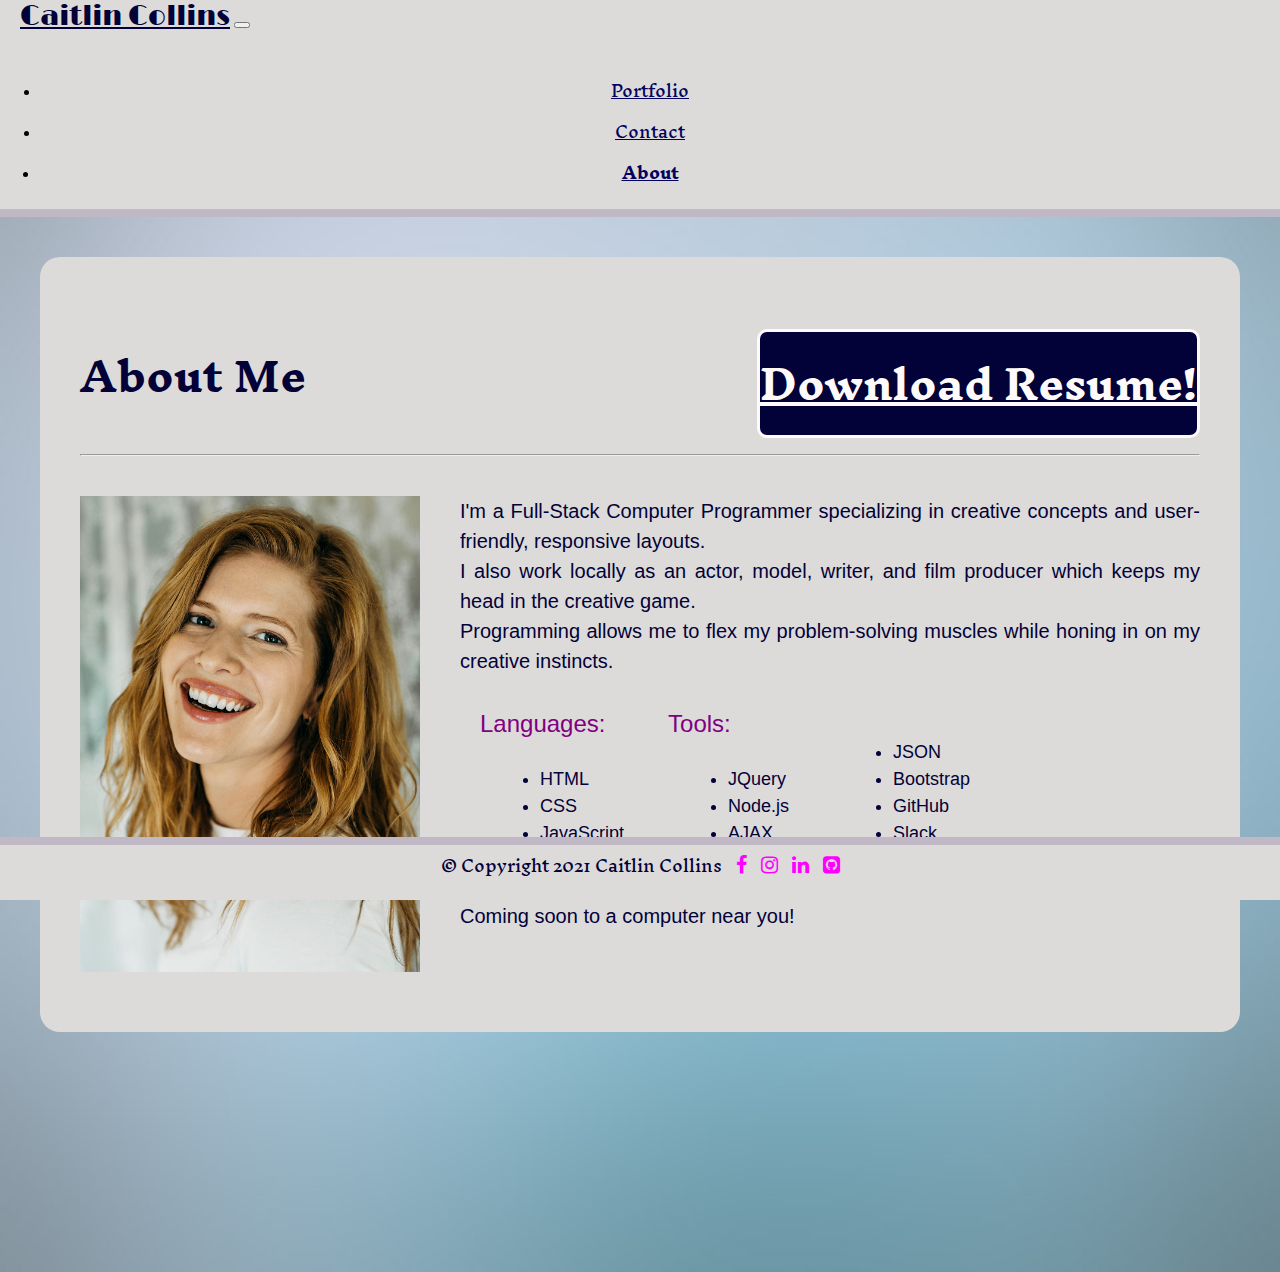
==== commit 5ff3ac37: "Fixed html errors" ====
--- a/index.html
+++ b/index.html
@@ -52,7 +52,7 @@
                     <!-- H1 -->
                     <div class="row">
                         <div class="col-sm-12">
-                            <h1>About Me<span><a href="assets/Caitlin_Collins_Full_Stack_Resume.pdf" download="Cait_Collins_Resume" target="_blank"><button class="btn btn-outline download">Download Resume!</button></a></span></h1>
+                            <h1>About Me<span><a href="assets/Caitlin_Collins_Full_Stack_Resume.pdf" download="Cait_Collins_Resume" target="_blank" class="btn btn-outline download">Download Resume!</a></span></h1>
                             <hr>
                         </div>
                     </div>
@@ -66,18 +66,22 @@
                             <br>
                             Programming allows me to flex my problem-solving muscles while honing in on my creative instincts. 
                             </p>
-                            <div>
-                                <ul class="languages">Languages:
+                            <div class="languages">Languages:
+                                <ul>
                                     <li class="item">HTML</li>
                                     <li class="item">CSS</li>
                                     <li class="item">JavaScript</li>
                                 </ul>
-                                <ul class="tools">Tools:
+                            </div>
+                            <div class="tools">Tools:
+                                <ul>
                                     <li class="item">JQuery</li>
                                     <li class="item">Node.js</li>
                                     <li class="item">AJAX</li>
                                 </ul>
-                                <ul class="tools">
+                            </div>
+                            <div class="tools">  
+                                <ul>
                                     <li class="item">JSON</li>
                                     <li class="item">Bootstrap</li>
                                     <li class="item">GitHub</li>
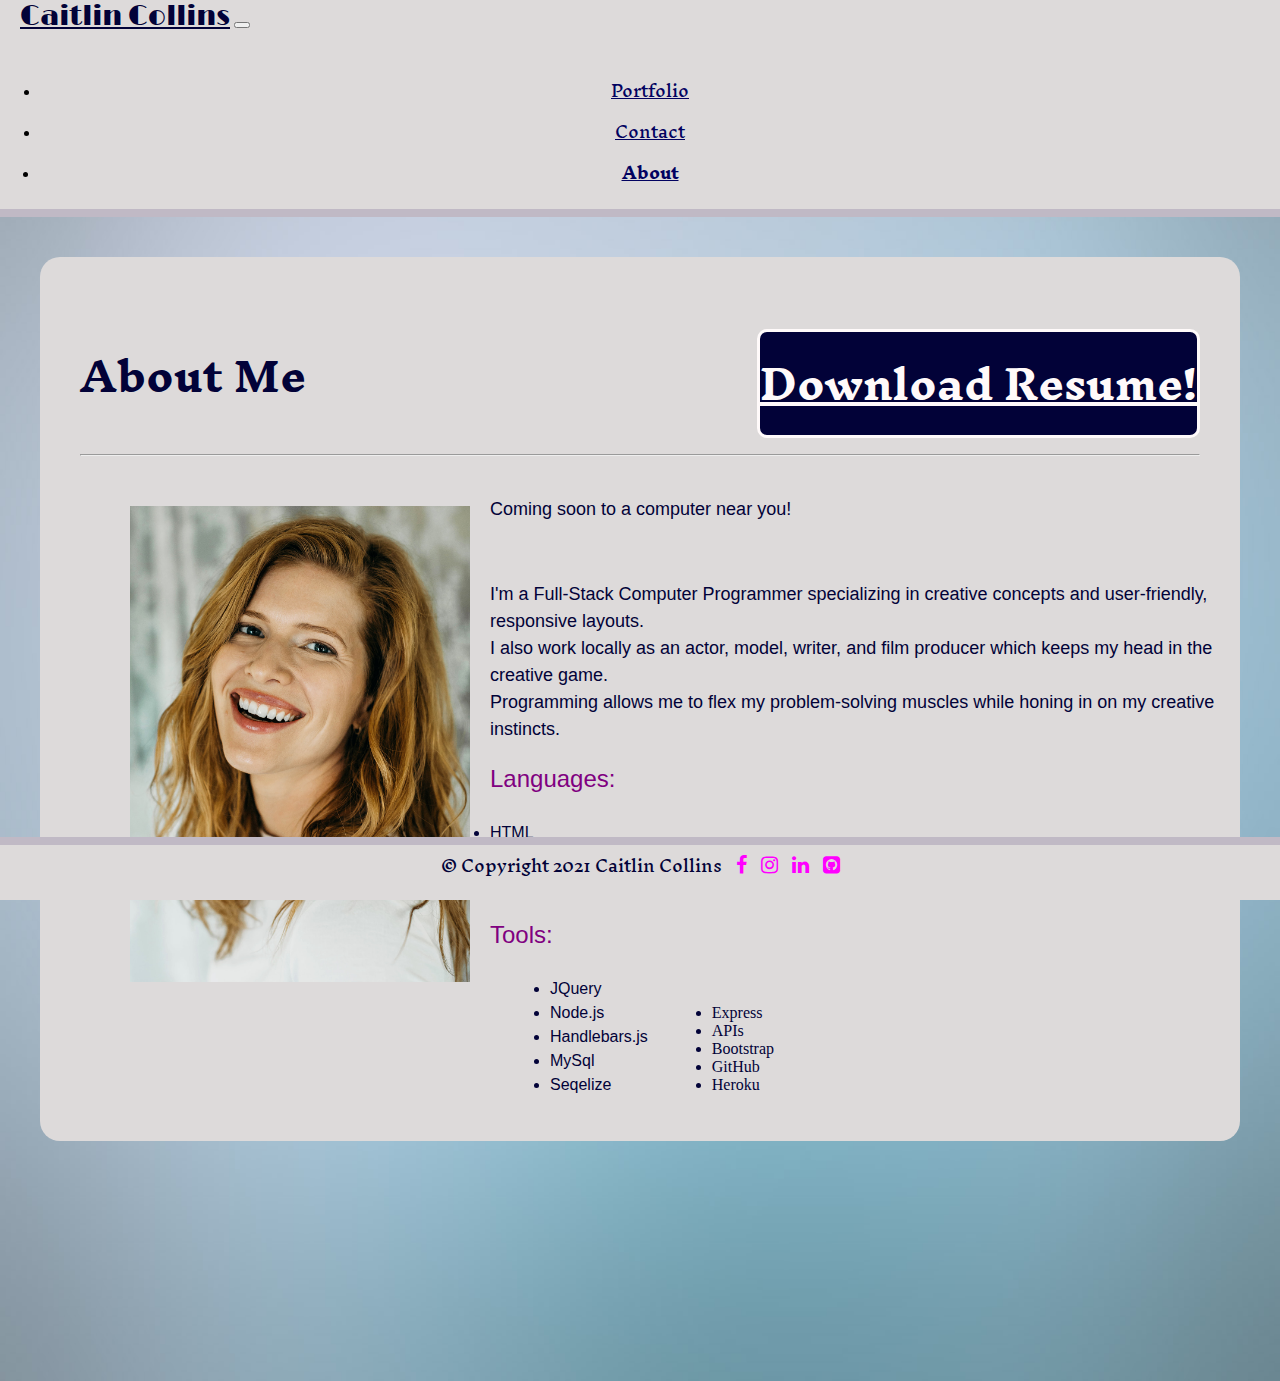
==== commit e7e1d60c: "Updated portfolio page with new projects." ====
--- a/index.html
+++ b/index.html
@@ -1,128 +1,198 @@
 <!DOCTYPE html>
 <html lang="en">
-<head>
-    <meta charset="UTF-8">
-    <meta name="viewport" content="width=device-width, initial-scale=1.0">
-    <link href="https://cdn.jsdelivr.net/npm/bootstrap@5.0.0-beta1/dist/css/bootstrap.min.css" rel="stylesheet" integrity="sha384-giJF6kkoqNQ00vy+HMDP7azOuL0xtbfIcaT9wjKHr8RbDVddVHyTfAAsrekwKmP1" crossorigin="anonymous">
-    <script src="https://cdn.jsdelivr.net/npm/bootstrap@5.0.0-beta1/dist/js/bootstrap.bundle.min.js" integrity="sha384-ygbV9kiqUc6oa4msXn9868pTtWMgiQaeYH7/t7LECLbyPA2x65Kgf80OJFdroafW" crossorigin="anonymous"></script>
-    <link rel="preconnect" href="https://fonts.gstatic.com">
-    <link href="https://fonts.googleapis.com/css2?family=Inknut+Antiqua:wght@400;500;700&family=Limelight&family=Quicksand:wght@300;400;500;600&display=swap" rel="stylesheet">
-    <link rel="stylesheet" href="https://cdnjs.cloudflare.com/ajax/libs/font-awesome/4.7.0/css/font-awesome.min.css">
+	<head>
+		<meta charset="UTF-8" />
+		<meta name="viewport" content="width=device-width, initial-scale=1.0" />
+		<link
+			href="https://cdn.jsdelivr.net/npm/bootstrap@5.0.0-beta1/dist/css/bootstrap.min.css"
+			rel="stylesheet"
+			integrity="sha384-giJF6kkoqNQ00vy+HMDP7azOuL0xtbfIcaT9wjKHr8RbDVddVHyTfAAsrekwKmP1"
+			crossorigin="anonymous"
+		/>
+		<script
+			src="https://cdn.jsdelivr.net/npm/bootstrap@5.0.0-beta1/dist/js/bootstrap.bundle.min.js"
+			integrity="sha384-ygbV9kiqUc6oa4msXn9868pTtWMgiQaeYH7/t7LECLbyPA2x65Kgf80OJFdroafW"
+			crossorigin="anonymous"
+		></script>
+		<link rel="preconnect" href="https://fonts.gstatic.com" />
+		<link
+			href="https://fonts.googleapis.com/css2?family=Inknut+Antiqua:wght@400;500;700&family=Limelight&family=Quicksand:wght@300;400;500;600&display=swap"
+			rel="stylesheet"
+		/>
+		<link
+			rel="stylesheet"
+			href="https://cdnjs.cloudflare.com/ajax/libs/font-awesome/4.7.0/css/font-awesome.min.css"
+		/>
 
-    <link rel="stylesheet" href="style.css">
-    
-    <title>Responsive Student Portfolio</title>
-</head>
+		<link rel="stylesheet" href="style.css" />
 
-<body>
-    <!-- Bootstrap Navbar -->
-    <nav class="navbar navbar-expand-lg navbar-light">
-        <div class="container-fluid">
-        <a class="navbar-brand" href="index.html">Caitlin Collins</a>
-        <button class="navbar-toggler" type="button" data-toggle="collapse" data-target="#navbarNav" aria-controls="navbarNav" aria-expanded="false" aria-label="Toggle navigation">
-            <span class="navbar-toggler-icon"></span>
-        </button>
-            <div class="collapse navbar-collapse" id="navbarNav">
-                <ul class="navbar-nav navigation">
-                    <li class="nav-item">
-                        <a class="nav-link" href="portfolio.html">Portfolio</a>
-                    </li>
-                    <li class="nav-item">
-                        <a class="nav-link" href="contact.html">Contact</a>
-                    </li>
-                    <li class="nav-item active">
-                        <a class="nav-link" href="index.html">About<span class="sr-only"></span></a>
-                    </li>
-                </ul>
-            </div>
-        </div>
-    </nav>
-    <!-- Main Container -->
-    <main class="container-fluid">
-        <!-- Spacer (No Content) -->
-        <div class="row">
-            <div class="col-sm-12">
-                <header></header>
-            </div>
-        </div>
-        <!-- Main Article -->
-        <div class="row">
-            <div class="col-sm-8">
-                <article class="about">
-                    <!-- H1 -->
-                    <div class="row">
-                        <div class="col-sm-12">
-                            <h1>About Me<span><a href="assets/Caitlin_Collins_Full_Stack_Resume.pdf" download="Cait_Collins_Resume" target="_blank" class="btn btn-outline download">Download Resume!</a></span></h1>
-                            <hr>
+		<title>Responsive Student Portfolio</title>
+	</head>
+
+	<body>
+		<!-- Bootstrap Navbar -->
+		<nav class="navbar navbar-expand-lg navbar-light">
+			<div class="container-fluid">
+				<a class="navbar-brand" href="index.html">Caitlin Collins</a>
+				<button
+					class="navbar-toggler"
+					type="button"
+					data-toggle="collapse"
+					data-target="#navbarNav"
+					aria-controls="navbarNav"
+					aria-expanded="false"
+					aria-label="Toggle navigation"
+				>
+					<span class="navbar-toggler-icon"></span>
+				</button>
+				<div class="collapse navbar-collapse" id="navbarNav">
+					<ul class="navbar-nav navigation">
+						<li class="nav-item">
+							<a class="nav-link" href="portfolio.html">Portfolio</a>
+						</li>
+						<li class="nav-item">
+							<a class="nav-link" href="contact.html">Contact</a>
+						</li>
+						<li class="nav-item active">
+							<a class="nav-link" href="index.html"
+								>About<span class="sr-only"></span
+							></a>
+						</li>
+					</ul>
+				</div>
+			</div>
+		</nav>
+		<!-- Main Container -->
+		<main class="container-fluid">
+			<!-- Spacer (No Content) -->
+			<div class="row">
+				<div class="col-sm-12">
+					<header></header>
+				</div>
+			</div>
+			<!-- Main Article -->
+			<div class="row">
+				<div class="col-sm-8">
+					<article class="about">
+						<!-- H1 -->
+						<div class="row">
+							<div class="col-sm-12">
+								<h1>
+									About Me<span
+										><a
+											href="assets/Caitlin_Collins_Full_Stack_Resume.pdf"
+											download="Cait_Collins_Resume"
+											target="_blank"
+											class="btn btn-outline download"
+											>Download Resume!</a
+										></span
+									>
+								</h1>
+								<hr />
+							</div>
+						</div>
+						<!-- Bio and Image -->
+						<div class="row">
+							<div class="col-sm-6">
+								<figure>
+									<img
+										class="img-fluid bioimg"
+										src="assets/Caitlin.JPG"
+										alt="Photo of Caitlin"
+									/>
+									<figcaption>Coming soon to a computer near you!</figcaption>
+								</figure>
+                            </div>
+                                <div class="col-md-6">
+								<p class="firstP">
+									I'm a Full-Stack Computer Programmer specializing in creative
+									concepts and user-friendly, responsive layouts.
+									<br />
+									I also work locally as an actor, model, writer, and film
+									producer which keeps my head in the creative game.
+									<br />
+									Programming allows me to flex my problem-solving muscles while
+									honing in on my creative instincts.
+								</p>
+								<div class="languages">
+									Languages:
+									<ul>
+										<li class="item">HTML</li>
+										<li class="item">CSS</li>
+										<li class="item">JavaScript</li>
+									</ul>
+								</div>
+								<div class="tools">
+									Tools:
+									<ul>
+										<li class="item">JQuery</li>
+										<li class="item">Node.js</li>
+										<li class="item">Handlebars.js</li>
+										<li class="item">MySql</li>
+										<li class="item">Seqelize</li>
+									</ul>
+								</div>
+								<div class="tools2">
+									<ul>
+										<li class="item">Express</li>
+										<li class="item">APIs</li>
+										<li class="item">Bootstrap</li>
+										<li class="item">GitHub</li>
+										<li class="item">Heroku</li>
+									</ul>
+								</div>
+								<!-- <p class="tag">
+                            Coming soon to a computer near you!
+                            </p> -->
+							</div>
                         </div>
-                    </div>
-                    <!-- Bio and Image -->
-                    <div class="row">
-                        <div class="col-sm-12">
-                            <img class="img-fluid bioimg" src="assets/Caitlin.JPG" alt="Photo of Caitlin">
-                            <p class="firstP">I'm a Full-Stack Computer Programmer specializing in creative concepts and user-friendly, responsive layouts.
-                            <br>
-                            I also work locally as an actor, model, writer, and film producer which keeps my head in the creative game.
-                            <br>
-                            Programming allows me to flex my problem-solving muscles while honing in on my creative instincts. 
-                            </p>
-                            <div class="languages">Languages:
-                                <ul>
-                                    <li class="item">HTML</li>
-                                    <li class="item">CSS</li>
-                                    <li class="item">JavaScript</li>
-                                </ul>
-                            </div>
-                            <div class="tools">Tools:
-                                <ul>
-                                    <li class="item">JQuery</li>
-                                    <li class="item">Node.js</li>
-                                    <li class="item">AJAX</li>
-                                </ul>
-                            </div>
-                            <div class="tools">  
-                                <ul>
-                                    <li class="item">JSON</li>
-                                    <li class="item">Bootstrap</li>
-                                    <li class="item">GitHub</li>
-                                    <li class="item">Slack</li>
-                                </ul>
-                            </div>
-                            <p>
-                            Coming soon to a computer near you!
-                            </p>
-                        </div>
-                    </div>
-                </article>
-            </div>
-            <div class="col-sm-4"></div>
-        </div>
+						</div>
+					</article>
+				</div>
+				<div class="col-sm-4"></div>
+			</div>
 
-        <!-- Spacer (No Content) -->
-        <div class="row">
-            <div class="col-sm-12">
-                <header class="bottom"></header>
-            </div>
-        </div>
-    
-        <!-- Footer -->
-        <div class= "row">
-            <div class="col-sm-12">
-            <footer>© Copyright 2021 Caitlin Collins
-                <a href="https://www.facebook.com/caitlincollinsgraber" target="_blank" class="fa fa-facebook icon"></a>
-                <a href="https://www.instagram.com/caitlincollinsactor/" target="_blank" class="fa fa-instagram icon"></a>
-                <a href="https://www.linkedin.com/in/caitlin-collins-actorprogrammer/" target="_blank" class="fa fa-linkedin icon"></a>
-                <a href="https://github.com/CaitlinCollins" target="_blank" class="fa fa-github-square icon"></a>
-            </footer>
-            </div>
-        </div>
-    </main>
+			<!-- Spacer (No Content) -->
+			<div class="row">
+				<div class="col-sm-12">
+					<header class="bottom"></header>
+				</div>
+			</div>
 
-    <!-- jQuery CDN -->
-    <script src="https://ajax.googleapis.com/ajax/libs/jquery/1.11.3/jquery.min.js"></script>
-    <script src="https://cdnjs.cloudflare.com/ajax/libs/popper.js/1.14.3/umd/popper.min.js"></script>
-    <!-- Bootstrap JavaScript CDN -->
-    <script src="https://maxcdn.bootstrapcdn.com/bootstrap/4.0.0/js/bootstrap.min.js"></script>
+			<!-- Footer -->
+			<div class="row">
+				<div class="col-sm-12">
+					<footer>
+						© Copyright 2021 Caitlin Collins
+						<a
+							href="https://www.facebook.com/caitlincollinsgraber"
+							target="_blank"
+							class="fa fa-facebook icon"
+						></a>
+						<a
+							href="https://www.instagram.com/caitlincollinsactor/"
+							target="_blank"
+							class="fa fa-instagram icon"
+						></a>
+						<a
+							href="https://www.linkedin.com/in/caitlin-collins-actorprogrammer/"
+							target="_blank"
+							class="fa fa-linkedin icon"
+						></a>
+						<a
+							href="https://github.com/CaitlinCollins"
+							target="_blank"
+							class="fa fa-github-square icon"
+						></a>
+					</footer>
+				</div>
+			</div>
+		</main>
 
-</body>
-</html>+		<!-- jQuery CDN -->
+		<script src="https://ajax.googleapis.com/ajax/libs/jquery/1.11.3/jquery.min.js"></script>
+		<script src="https://cdnjs.cloudflare.com/ajax/libs/popper.js/1.14.3/umd/popper.min.js"></script>
+		<!-- Bootstrap JavaScript CDN -->
+		<script src="https://maxcdn.bootstrapcdn.com/bootstrap/4.0.0/js/bootstrap.min.js"></script>
+	</body>
+</html>
--- a/style.css
+++ b/style.css
@@ -86,13 +86,16 @@
 
 /****** ELEMENTS -- ABOUT ******/
 /** Paragraph Style **/
-p, .languages, .tools, .contactP{
-	font-size: 20px;
+p, .languages, .tools, .contactP, figcaption{
+	font-size: 18px;
 	font-family: 'Gill Sans', 'Gill Sans MT', Calibri, 'Trebuchet MS', sans-serif;
 	line-height: 1.5;
-	text-align: justify;
+	text-align: left;
 	color: rgb(2, 2, 56);
-	padding: 0px 20px 10px 20px;
+}
+
+figcaption {
+	padding-left: 25px;
 }
 
 /****** ELEMENTS -- PORTFOLIO ******/
@@ -171,30 +174,52 @@
 .bioimg {
 	float: left;
 	max-width: 340px;
-	padding: 20px 40px 40px 20px;
+	padding: 10px 20px 20px 10px;
 }
 /** First Paragraph Style **/
 .firstP {
 	padding-top: 20px;
 }
 /** UL Style **/
-.languages, .tools {
-	display: inline-block;
+.languages, .tools, .tools2 {
 	font-size: 24px;
 	color: purple;
+}
+
+.tools {
+	display: inline-block;
+}
+
+.tools2 {
+	display: inline-block;
+	margin-top: 35px;
 }
 /** LI Style **/
 .item {
 	margin-left: 20px;
 	color: rgb(2, 2, 56);
-	font-size: 18px;
+	font-size: 16px;
+}
+
+/** Tag Style */
+.tag {
+	float: left;
 }
 
 /****** CLASSES -- PORTFOLIO ******/
 /** Portfolio Image Style **/
+.card {
+	margin-bottom: 40px;
+	background-color: rgb(192, 185, 197);
+	animation: fadeInDownBig;
+	animation-duration: 3s;
+	padding: 40px;
+}
 .portimg {
 	max-width: 750px;
-	padding: 20px 0px 60px 20px;
+	margin-right: auto;
+	margin-left: auto;
+	
 }
 /** Deploy Button Style **/
 .deploy {
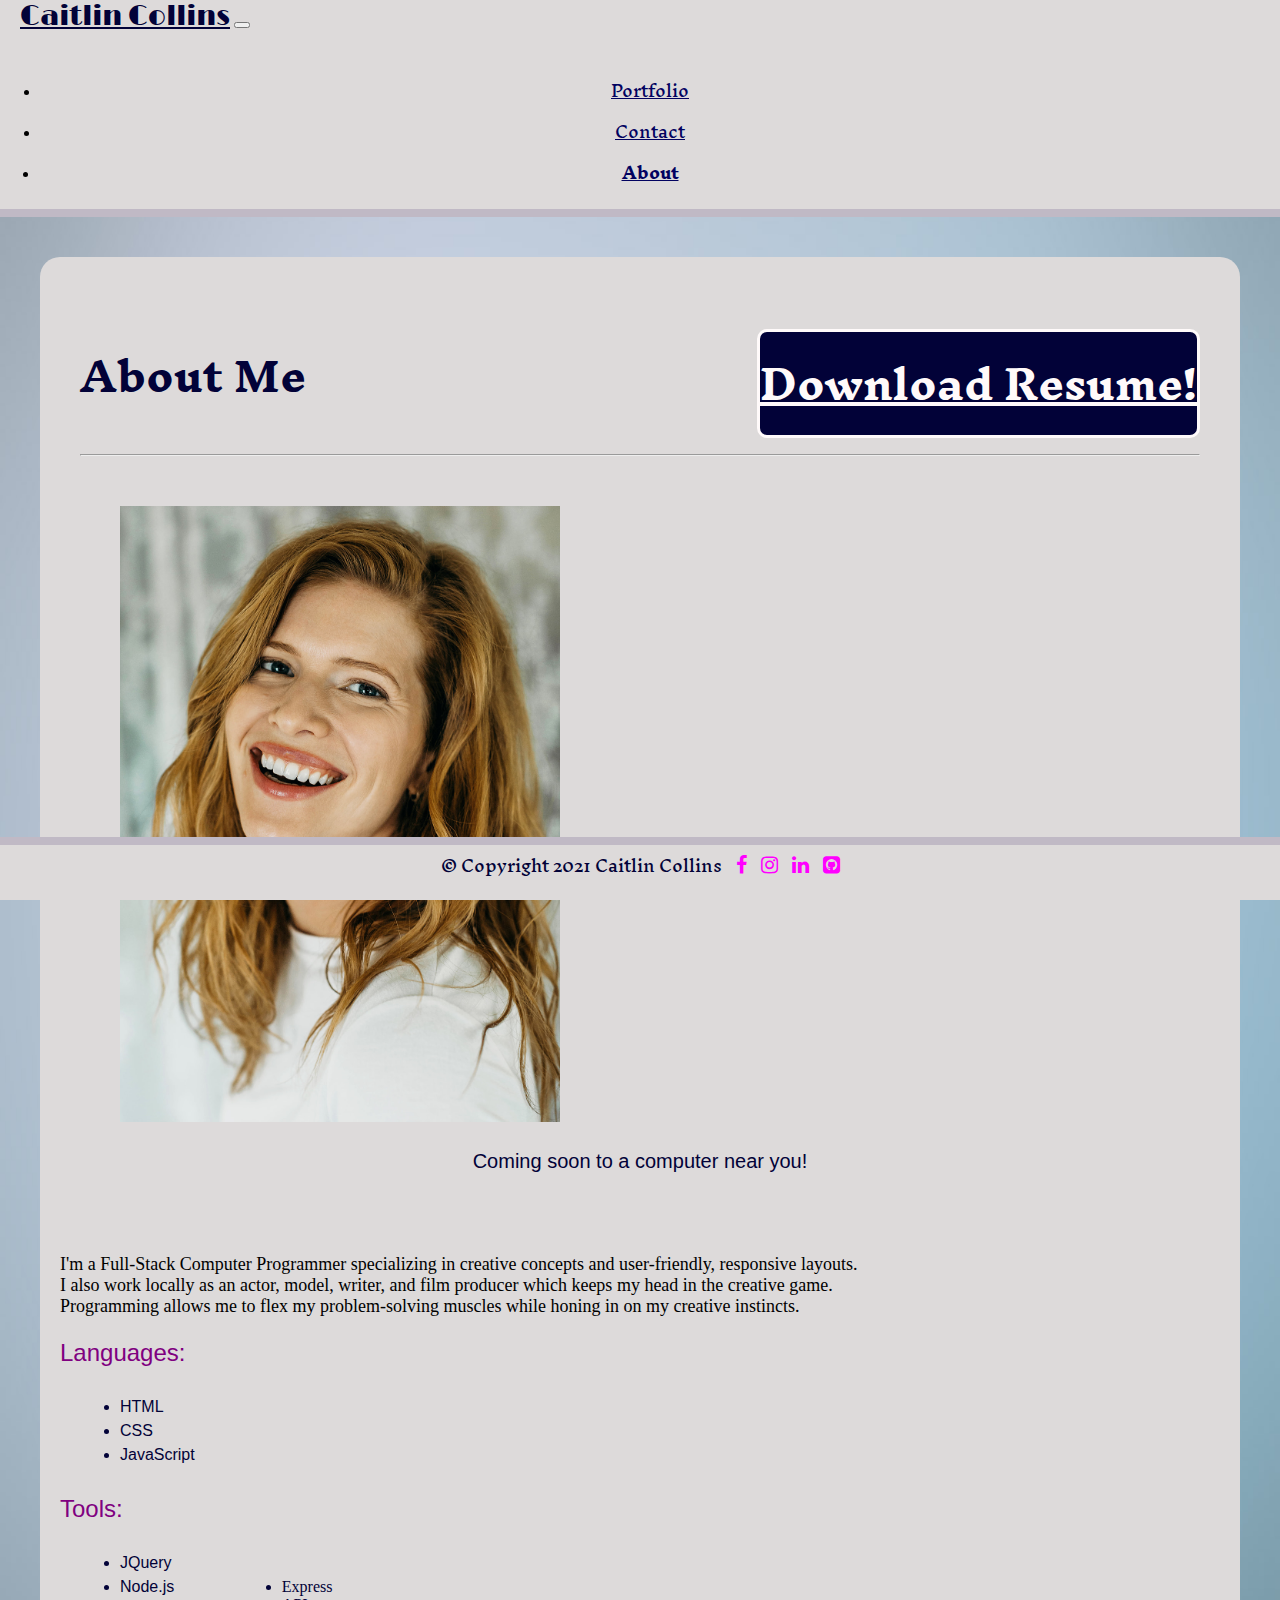
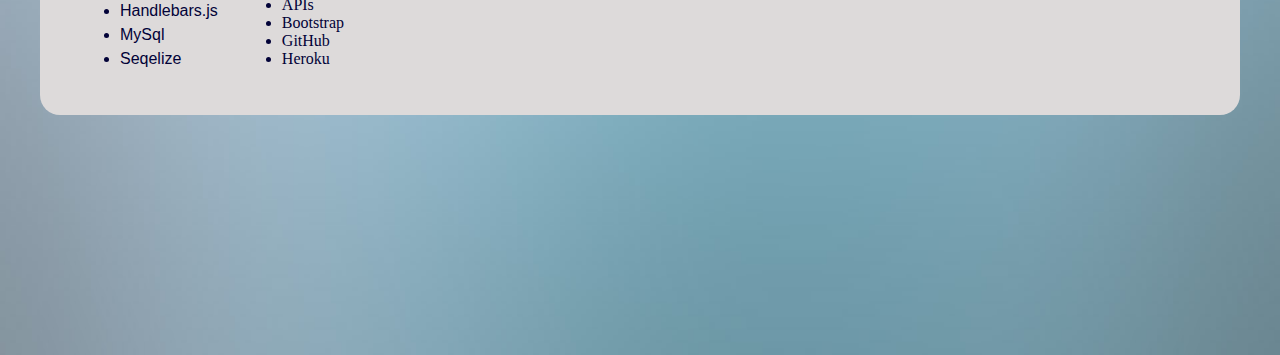
==== commit 03a21231: "Updated media queries" ====
--- a/index.html
+++ b/index.html
@@ -72,7 +72,7 @@
 			</div>
 			<!-- Main Article -->
 			<div class="row">
-				<div class="col-sm-8">
+				<div class="col-sm-10">
 					<article class="about">
 						<!-- H1 -->
 						<div class="row">
@@ -80,7 +80,7 @@
 								<h1>
 									About Me<span
 										><a
-											href="assets/Caitlin_Collins_Full_Stack_Resume.pdf"
+											href="assets/Caitlin_Collins_Full_Stack_Resume(2).pdf"
 											download="Cait_Collins_Resume"
 											target="_blank"
 											class="btn btn-outline download"
@@ -149,7 +149,7 @@
 						</div>
 					</article>
 				</div>
-				<div class="col-sm-4"></div>
+				<div class="col-sm-2"></div>
 			</div>
 
 			<!-- Spacer (No Content) -->
--- a/style.css
+++ b/style.css
@@ -86,7 +86,10 @@
 
 /****** ELEMENTS -- ABOUT ******/
 /** Paragraph Style **/
-p, .languages, .tools, .contactP, figcaption{
+p {
+	text-align: justify;
+}
+.languages, .tools, .contactP {
 	font-size: 18px;
 	font-family: 'Gill Sans', 'Gill Sans MT', Calibri, 'Trebuchet MS', sans-serif;
 	line-height: 1.5;
@@ -95,7 +98,12 @@
 }
 
 figcaption {
-	padding-left: 25px;
+	
+	font-size: 20px;
+	font-family: 'Gill Sans', 'Gill Sans MT', Calibri, 'Trebuchet MS', sans-serif;
+	line-height: 1.5;
+	color: rgb(2, 2, 56);
+	text-align: center;
 }
 
 /****** ELEMENTS -- PORTFOLIO ******/
@@ -172,13 +180,16 @@
 /****** CLASSES -- ABOUT ******/
 /** Bio Image Style **/
 .bioimg {
-	float: left;
-	max-width: 340px;
-	padding: 10px 20px 20px 10px;
+	margin-left: auto;
+	margin-right: auto;
+	max-width: 500px;
+	padding: 10px 0px 20px 0px;
 }
 /** First Paragraph Style **/
 .firstP {
-	padding-top: 20px;
+	padding-top: 40px;
+	padding-right: 20px;
+	font-size: 20px;
 }
 /** UL Style **/
 .languages, .tools, .tools2 {
@@ -267,10 +278,16 @@
 
 /****** MEDIA QUERIES ******/
 
-/** Special styling for iPad Pro Landscape/ HD Laptops **/
+/* * Special styling for iPad Pro Landscape/ HD Laptops * */
 @media only screen and (max-width: 1366px) {
+	.bioimg {
+		max-width: 440px;
+	}
 	.portimg {
 		max-width: 700px;
+	}
+	.firstP {
+		font-size: 18px;
 	}
 	.bottomcontact {
 		padding: 150px 0px;
@@ -290,7 +307,7 @@
 @media only screen and (max-width: 1024px) {
 	.bioimg {
 		max-width: 290px;
-		padding-top: 40px;
+		padding-top: 10px;
 		padding-bottom: 20px;
 	}
 	.bottom {
@@ -346,11 +363,16 @@
 		font-size: 14px;
 	}
 	.bioimg {
-		max-width: 420px;
+		max-width: 215px;
+	}
+	.firstP {
+		margin-top: 10px;
+		font-size: 15px;
 	}
 	.languages, .tools {
 		padding-right: 14px;
 	}
+
 	.portimg {
 		padding-left: 0px;
 	}
@@ -397,11 +419,14 @@
 	h1 {
 		font-size: 28px;
 	}
+	figcaption {
+		display: none;
+	}
 	.download {
 		font-size: 12px;
 	}
 	.bioimg {
-		max-width: 360px;
+		max-width: 470px;
 	}
 	.portimg {
 		max-width: 350px;
@@ -423,7 +448,7 @@
 		font-size: 11px;
 	}
 	.bioimg {
-		max-width: 320px;
+		max-width: 410px;
 		padding-top: 0px;
 	}
 	.languages, .tools {
@@ -467,7 +492,7 @@
 		font-size: 14px;
 	}
 	.bioimg {
-		max-width: 445px;
+		max-width: 420px;
 	}
 	.languages, .tools {
 		padding-right: 20px;
@@ -505,11 +530,14 @@
 	h1 {
 		font-size: 30px;
 	}
+	figcaption {
+		display: block;
+	}
 	.download {
 		font-size: 13px;
 	}
 	.bioimg {
-		max-width: 370px;
+		max-width: 350px;
 	}
 	.portimg {
 		max-width: 350px;
@@ -538,7 +566,7 @@
 		font-size: 10px;
 	}
 	.bioimg {
-		max-width: 330px;
+		max-width: 315px;
 	}
 	.languages, .tools {
 		padding-right: 5px;
@@ -568,10 +596,20 @@
 	h1 {
 		font-size: 24px;
 	}
-	.bioimg {
-		max-width: 305px;
+	figcaption {
+		font-size: 16px;
+	}
+	.firstP {
+		padding-left: 15px;
+		padding-top: 0px;
+	}
+	.bioimg {
+		max-width: 285px;
 	}
 	.languages, .tools {
+		padding-left: 15px;
+	}
+	ul {
 		padding-left: 0px;
 	}
 	.portimg {
